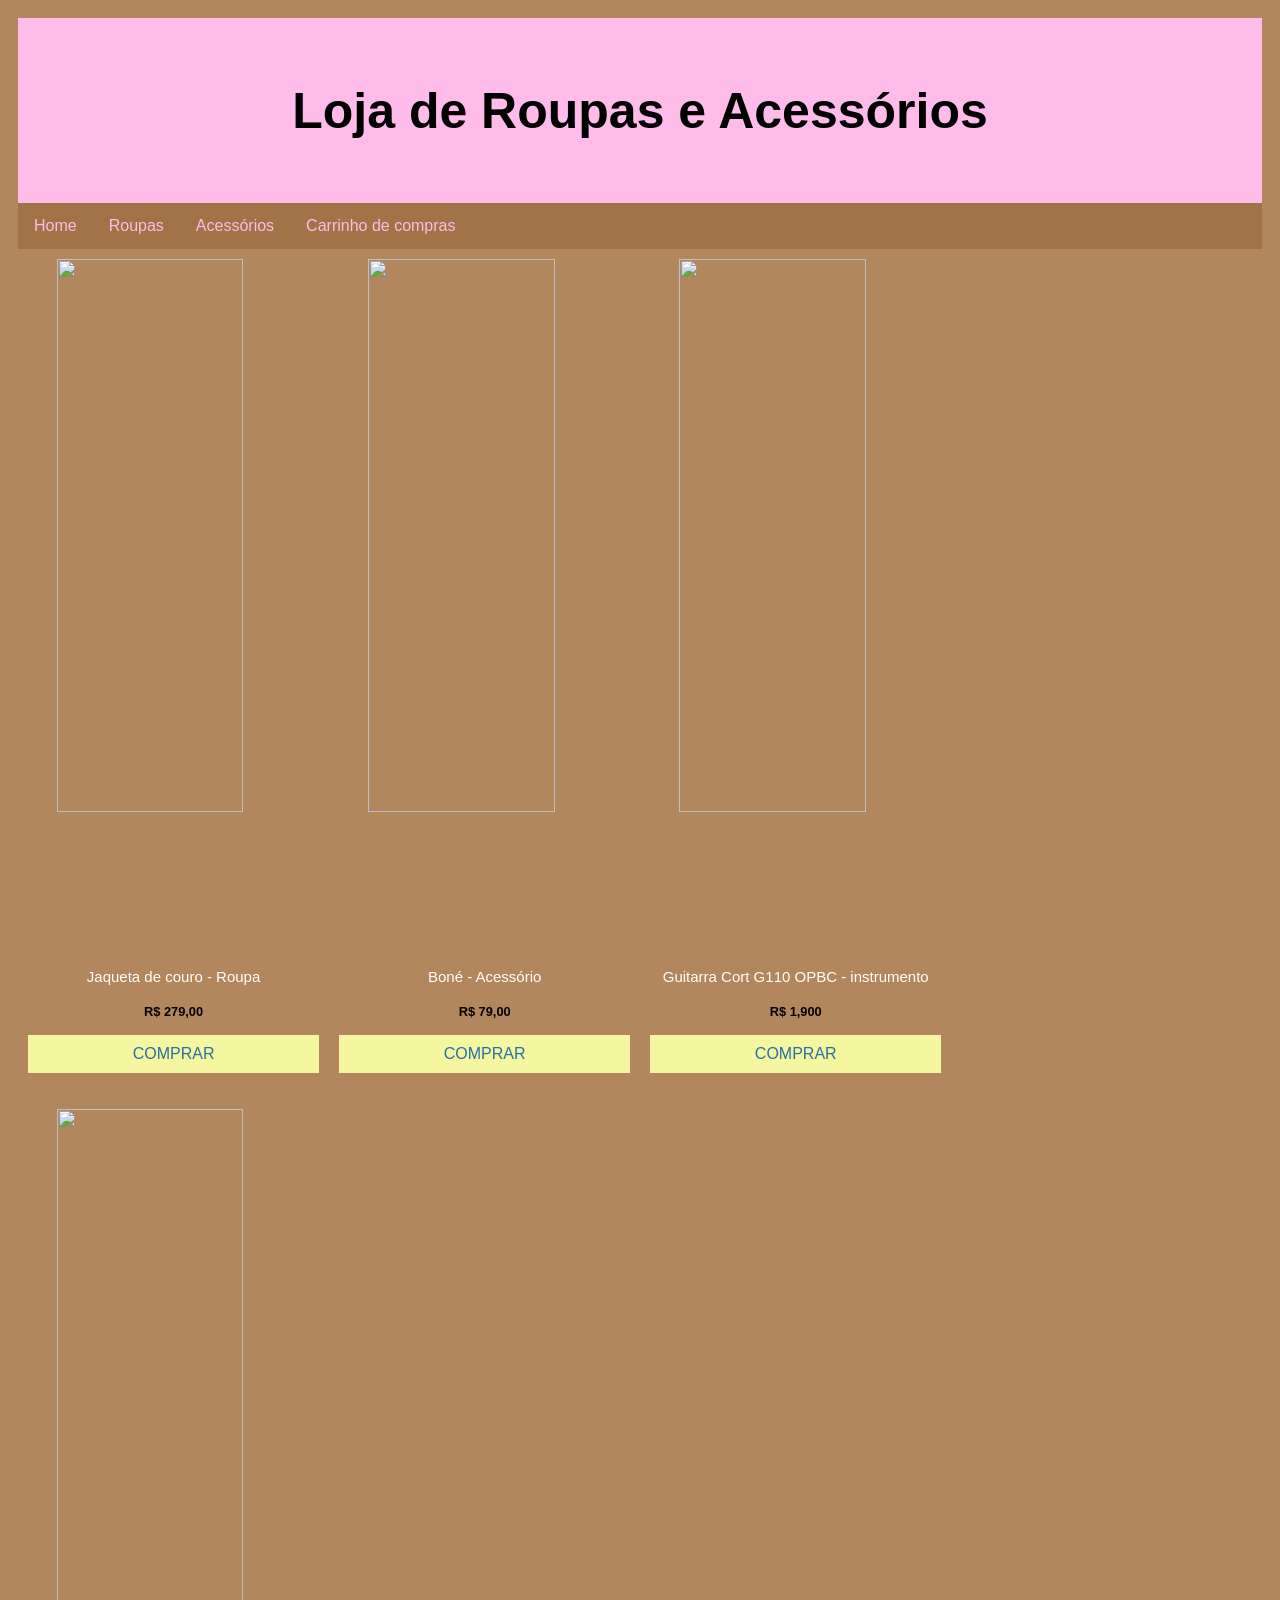
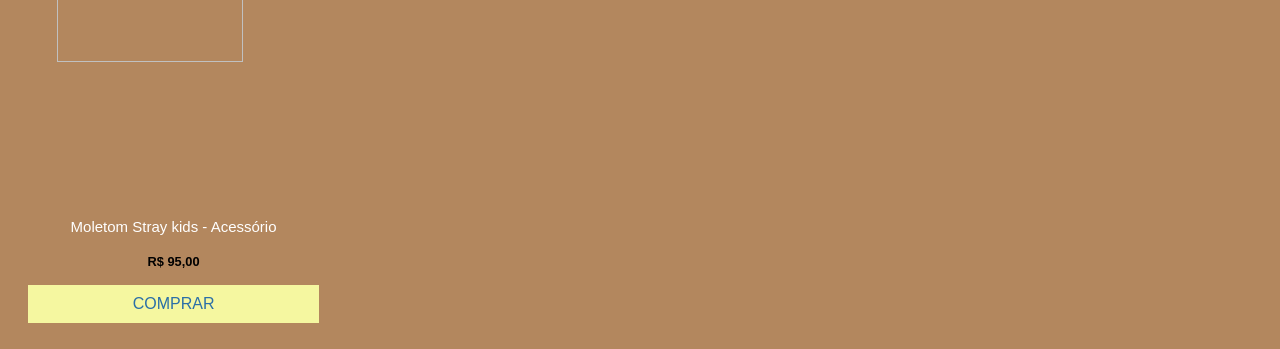
==== loujinha.html @ a969a1eb "v1" ====
<html>
<head>
	<title>Exercicio e-commerce</title>
	<link rel="stylesheet" href="style.css">
</head>
<body>

<div class="header">
  <h1>Loja de Roupas e Acessórios</h1>
</div>

<div class="topnav">
  <a href="#">Home</a>
  <a href="#">Roupas</a>
  <a href="#">Acessórios</a>
  <a href="#"><span>Carrinho de compras</span></a>
</div>

<div class="row">
	<div>
		<div class="sellcard">
			<img src="https://i.pinimg.com/736x/e1/89/3e/e1893e9ba5e3eaae6990456000c28587.jpg">
			<p class="descricao">Jaqueta de couro - Roupa</p>
			<p class="valor">R$ 279,00</p>
			<p class="compra">COMPRAR</p>
		</div>
		<div class="sellcard">
			<img src="https://i.etsystatic.com/58037323/r/il/131e0e/7093281971/il_fullxfull.7093281971_ikyc.jpg">
			<p class="descricao">Boné - Acessório</p>
			<p class="valor">R$ 79,00</p>
			<p class="compra">COMPRAR</p>
		</div>
		<div class="sellcard">
			<img src="https://i.pinimg.com/736x/b0/95/0f/b0950f8cd3273052b57a8c2215861d42.jpg">
			<p class="descricao">Guitarra Cort G110 OPBC - instrumento</p>
			<p class="valor">R$ 1,900</p>
			<p class="compra">COMPRAR</p>
		</div>
		<div class="sellcard">
			<img src="https://down-br.img.susercontent.com/file/br-11134207-7r98o-lw4nx3yjjgja14">
			<p class="descricao">Moletom Stray kids - Acessório</p>
			<p class="valor">R$ 95,00</p>
			<p class="compra">COMPRAR</p>
		</div>
	</div>  
</div>

</body>
</html>
---- style.css ----
.header {
    padding: 30px;
    text-align: center;
    background: #ffbceb;
}

.header h1 {
    font-size: 50px;
}

.topnav {
    overflow: hidden;
    background-color: #a17347;
}

.topnav a {
    float:left;
    color: #ffbceb;
    display: block;
    text-decoration: none;
    text-align: center;
    padding: 14px 16px;
}

.topnav a:hover {
    background-color: #f5f7a0;
    color: #2b6fa7;
}

.sellcard {
    float: left;
    width: 23.40%;
    margin: 10px;
}

.sellcard img {
    width: 80%;
    display: block;
    margin-left: auto;
    margin-right: auto;
}

.descricao {
    text-align: center;
    font-size: 15px;
    font-family: Arial, sans-serif, Helvetica, sans-serif;
    font-style: normal;
    font-weight: 400;
    color: #ffffff;
    line-height: 1.6;
}

.valor {
    text-align: center;
    font-size: 0.8em;
    font-weight: bold;
}

.compra {
    text-align: center;
    background-color: #f5f7a0;
    color: #2b6fa7;
    padding: 10px;
    cursor: pointer;
}

* {
    box-sizing: border-box;
}

body {
    background-image: url("https://wallpapercave.com/wp/wp8959169.jpg");
    font-family: Arial;
    padding: 10px;
    background-color: #b3875e;
}

@media screen and (max-width: 800px) {
    .topnav a {
        float: none;
        width: 100%; }
    .sellcard {
        width: 100%;
    }
}
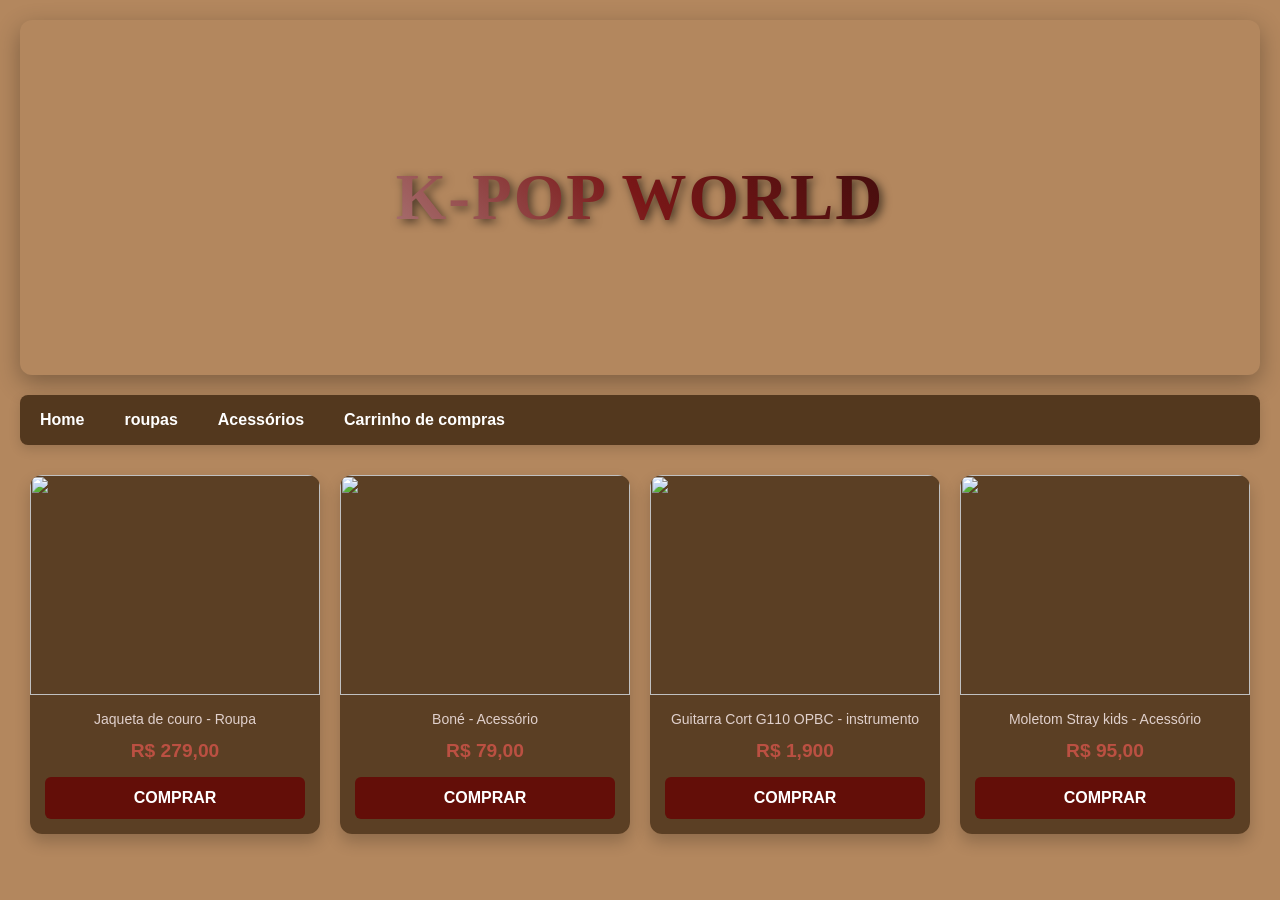
==== commit 431484b9: "v1" ====
--- a/loujinha.html
+++ b/loujinha.html
@@ -6,12 +6,12 @@
 <body>
 
 <div class="header">
-  <h1>Loja de Roupas e Acessórios</h1>
+  <h1>K-POP WORLD</h1>
 </div>
 
 <div class="topnav">
   <a href="#">Home</a>
-  <a href="#">Roupas</a>
+  <a href="roupas.html">roupas</a>
   <a href="#">Acessórios</a>
   <a href="#"><span>Carrinho de compras</span></a>
 </div>
--- a/style.css
+++ b/style.css
@@ -1,85 +1,139 @@
+@import url('https://googleapis.com');
+
+* {
+    box-sizing: border-box;
+    margin: 0;
+    padding: 0;
+}
+
+body {
+    background-image: url("https://wallpapercave.com");
+    background-color: #b3875e;
+    background-attachment: fixed;
+    font-family: 'Plus Jakarta Sans', sans-serif;
+    padding: 20px;
+}
+
 .header {
-    padding: 30px;
+    padding: 140px 20px;
     text-align: center;
-    background: #ffbceb;
+    background-image: url("https://recreio.com.br/wp-content/uploads/2024/10/illitjpg.jpg");
+    background-position: center 20%;
+    background-size: cover;
+    background-repeat: no-repeat;
+    border-radius: 12px;
+    margin-bottom: 20px;
+    box-shadow: 0 8px 24px rgba(0,0,0,0.3);
 }
 
 .header h1 {
-    font-size: 50px;
+    font-size: 65px;
+    font-family: 'Spicy Rice', serif;
+    text-transform: uppercase;
+    letter-spacing: 2px;
+    background: linear-gradient(45deg, #e2e0e0, #791717, #000000);
+    background-clip: text;
+    -webkit-background-clip: text;
+    -webkit-text-fill-color: transparent;
+    filter: drop-shadow(3px 3px 5px rgba(0, 0, 0, 0.6));
 }
 
 .topnav {
     overflow: hidden;
-    background-color: #a17347;
+    background-color: #53381e;
+    border-radius: 8px;
+    margin-bottom: 20px;
+    box-shadow: 0 4px 12px rgba(0,0,0,0.15);
 }
 
 .topnav a {
-    float:left;
-    color: #ffbceb;
+    float: left;
+    color: #ffffff;
     display: block;
     text-decoration: none;
     text-align: center;
-    padding: 14px 16px;
+    padding: 16px 20px;
+    font-weight: 600;
+    transition: all 0.3s ease;
 }
 
 .topnav a:hover {
-    background-color: #f5f7a0;
-    color: #2b6fa7;
+    background-color: #9c6e43;
+    color: #ffffff;
 }
 
 .sellcard {
     float: left;
-    width: 23.40%;
+    width: calc(25% - 20px);
     margin: 10px;
+    background-color: rgba(83, 56, 30, 0.9);
+    border-radius: 12px;
+    overflow: hidden;
+    box-shadow: 0 8px 16px rgba(0,0,0,0.2);
+    transition: transform 0.3s ease;
+    padding-bottom: 15px;
+}
+
+.sellcard:hover {
+    transform: translateY(-5px);
 }
 
 .sellcard img {
-    width: 80%;
+    width: 100%;
+    height: 220px;
+    object-fit: cover;
     display: block;
-    margin-left: auto;
-    margin-right: auto;
 }
 
 .descricao {
     text-align: center;
-    font-size: 15px;
-    font-family: Arial, sans-serif, Helvetica, sans-serif;
-    font-style: normal;
-    font-weight: 400;
-    color: #ffffff;
-    line-height: 1.6;
+    font-size: 14px;
+    color: #e0d0cc;
+    line-height: 1.4;
+    padding: 15px 10px 5px 10px;
 }
 
 .valor {
     text-align: center;
-    font-size: 0.8em;
-    font-weight: bold;
+    font-size: 1.2em;
+    font-weight: 700;
+    color: #bb5042;
+    padding: 5px 0 15px 0;
 }
 
 .compra {
     text-align: center;
-    background-color: #f5f7a0;
-    color: #2b6fa7;
-    padding: 10px;
+    background-color: #630e08;
+    color: #ffffff;
+    font-weight: 700;
+    padding: 12px;
+    margin: 0 15px;
+    border-radius: 6px;
     cursor: pointer;
+    transition: background 0.2s ease;
 }
 
-* {
-    box-sizing: border-box;
+.compra:hover {
+    background-color: #b4334f;
 }
 
-body {
-    background-image: url("https://wallpapercave.com/wp/wp8959169.jpg");
-    font-family: Arial;
-    padding: 10px;
-    background-color: #b3875e;
+@media screen and (max-width: 900px) {
+    .sellcard {
+        width: calc(50% - 20px);
+    }
+    .header h1 {
+        font-size: 45px;
+    }
 }
 
-@media screen and (max-width: 800px) {
+@media screen and (max-width: 600px) {
     .topnav a {
         float: none;
-        width: 100%; }
+        width: 100%;
+        text-align: center;
+    }
     .sellcard {
-        width: 100%;
+        width: calc(100% - 20px);
+        margin: 10px auto;
     }
 }
